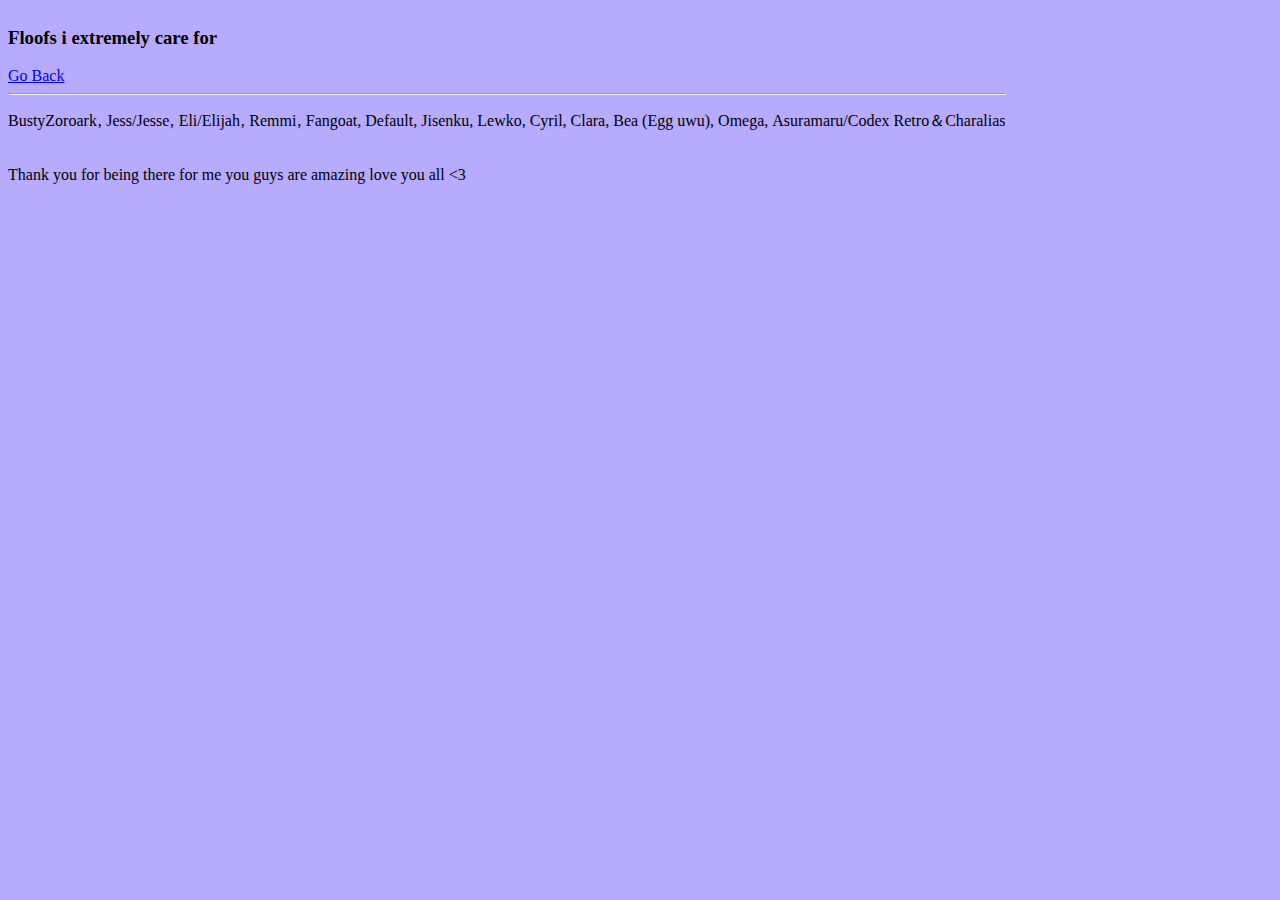
==== goodFriends.html @ 53ecaefd "Add files via upload" ====
<!DOCTYPE html>
<html lang="en">
<head>
    <meta charset="UTF-8">
    <title>My amazing friends <3</title>
    <link rel="stylesheet" href="mainCss.css">
</head>
<body>
    <h3>Floofs i extremely care for</h3>
<a href="mainPage.html">Go Back</a>
    <hr>
    <p>BustyZoroark‚ Jess/Jesse‚ Eli/Elijah‚ Remmi‚ Fangoat, Default, Jisenku, Lewko, Cyril, Clara, Bea (Egg uwu), Omega, Αsuramaru/Codex Retro＆Charalias</p>
    <br> Thank you for being there for me you guys are amazing love you all <3 
</body>
</html>
---- mainCss.css ----
body {
    background-color:#9180ffa8;
    float: left;
}
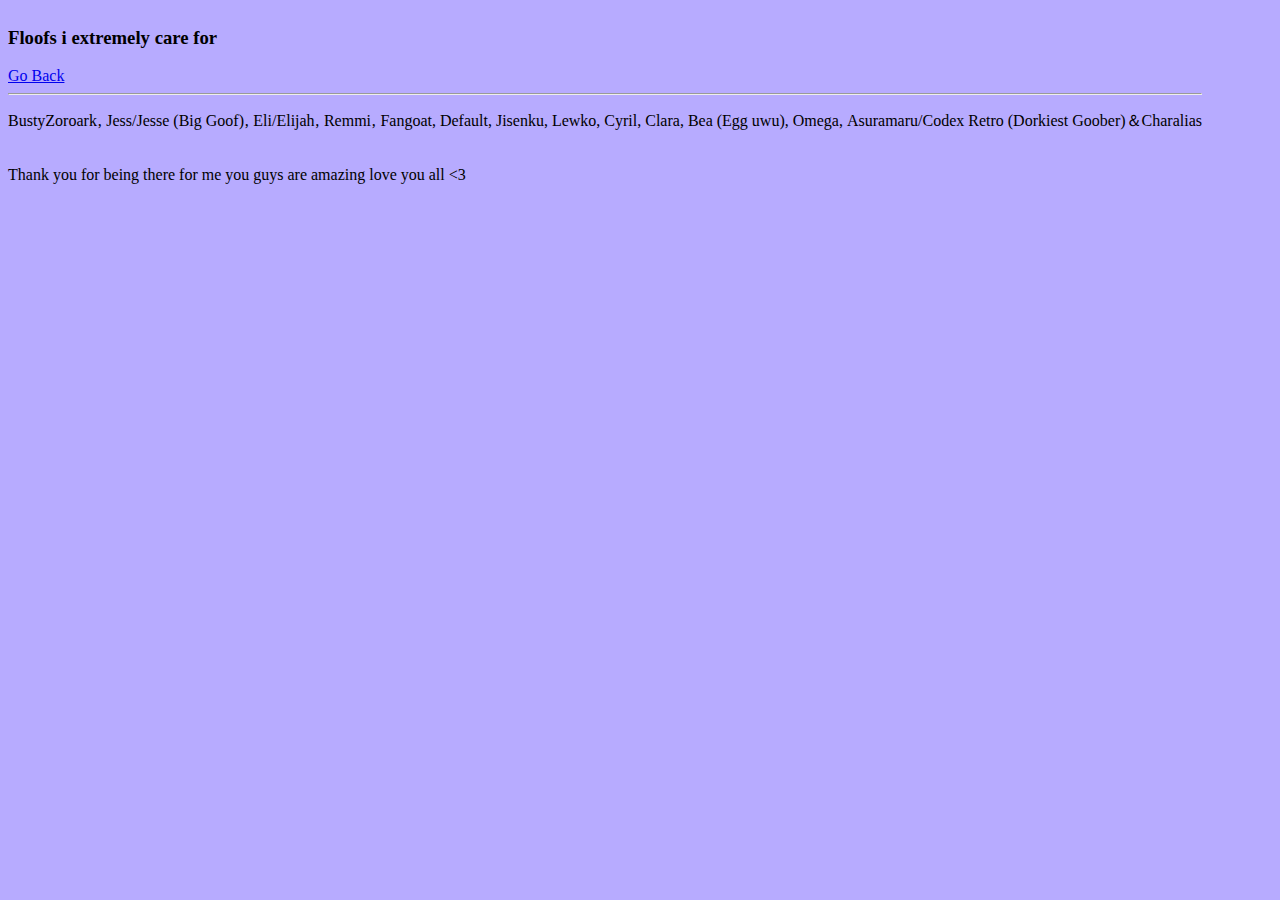
==== commit 8ac4d91a: "Add files via upload" ====
--- a/goodFriends.html
+++ b/goodFriends.html
@@ -9,7 +9,7 @@
     <h3>Floofs i extremely care for</h3>
 <a href="mainPage.html">Go Back</a>
     <hr>
-    <p>BustyZoroark‚ Jess/Jesse‚ Eli/Elijah‚ Remmi‚ Fangoat, Default, Jisenku, Lewko, Cyril, Clara, Bea (Egg uwu), Omega, Αsuramaru/Codex Retro＆Charalias</p>
+    <p>BustyZoroark‚ Jess/Jesse (Big Goof)‚ Eli/Elijah‚ Remmi‚ Fangoat, Default, Jisenku, Lewko, Cyril, Clara, Bea (Egg uwu), Omega, Αsuramaru/Codex Retro (Dorkiest Goober)＆Charalias</p>
     <br> Thank you for being there for me you guys are amazing love you all <3 
 </body>
-</html>+</html>
